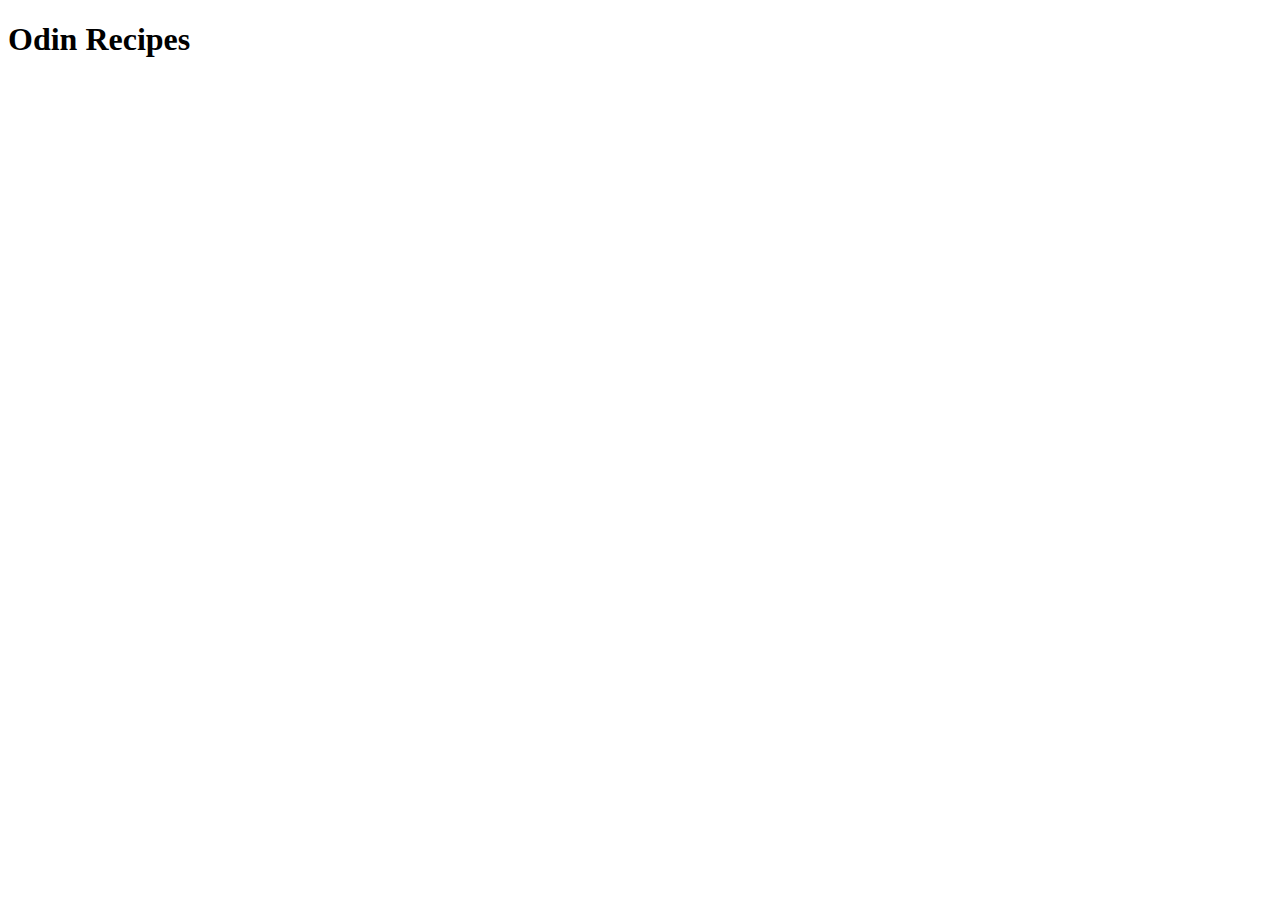
==== index.html @ 17d633b5 "Initial Boilerplate Created" ====
<!DOCTYPE html>
<html lang="en">
<head>
    <meta charset="UTF-8">
    <meta name="viewport" content="width=device-width, initial-scale=1.0">
    <title>Document</title>
</head>
<body>
    <h1>Odin Recipes</h1>
</body>
</html>
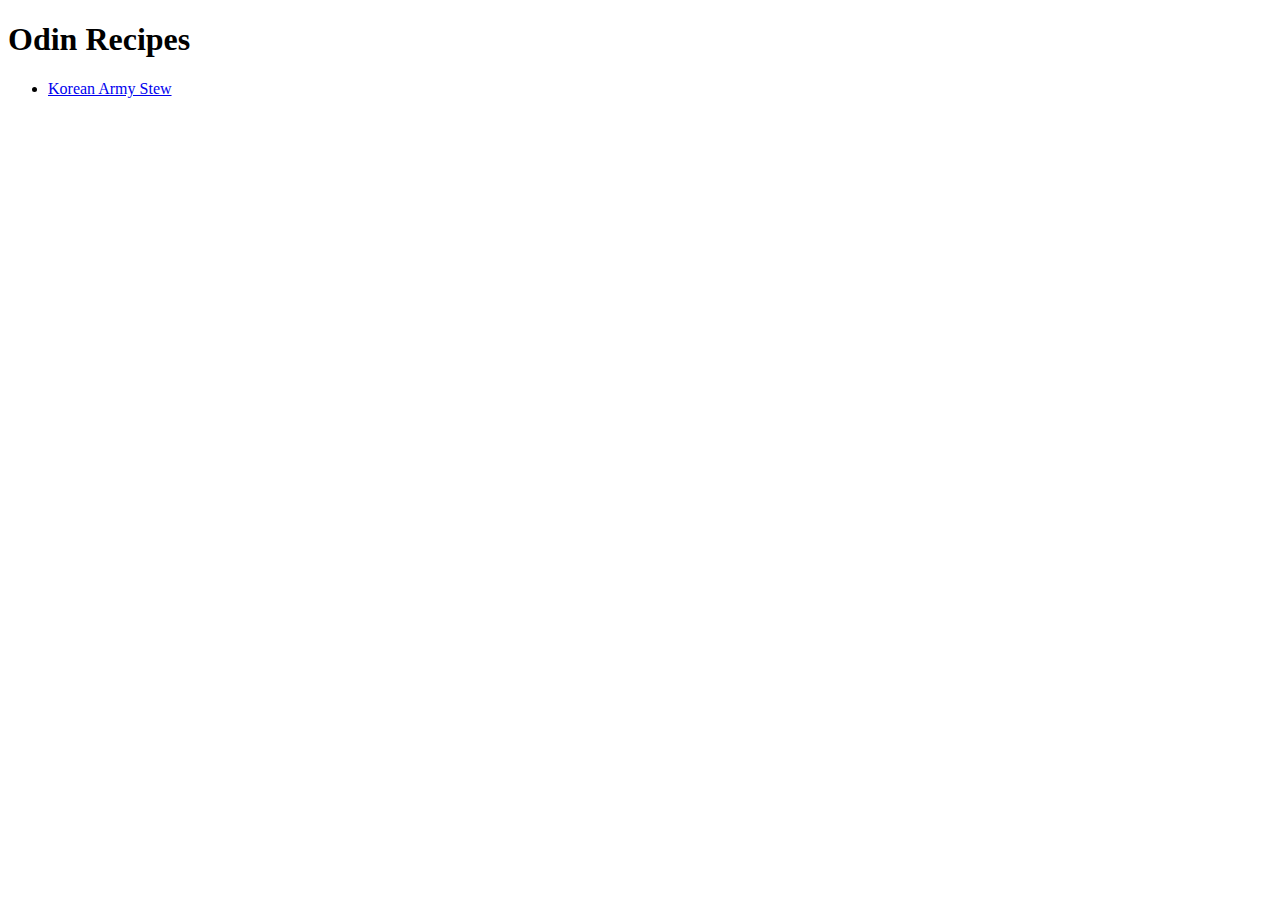
==== commit 12bd8f33: "Added Korean Army Stew Page Link" ====
--- a/index.html
+++ b/index.html
@@ -7,5 +7,8 @@
 </head>
 <body>
     <h1>Odin Recipes</h1>
+    <ul>
+        <li><a href="./recipes/KoreanArmyStew.html">Korean Army Stew<a></a></li>
+    </ul>
 </body>
 </html>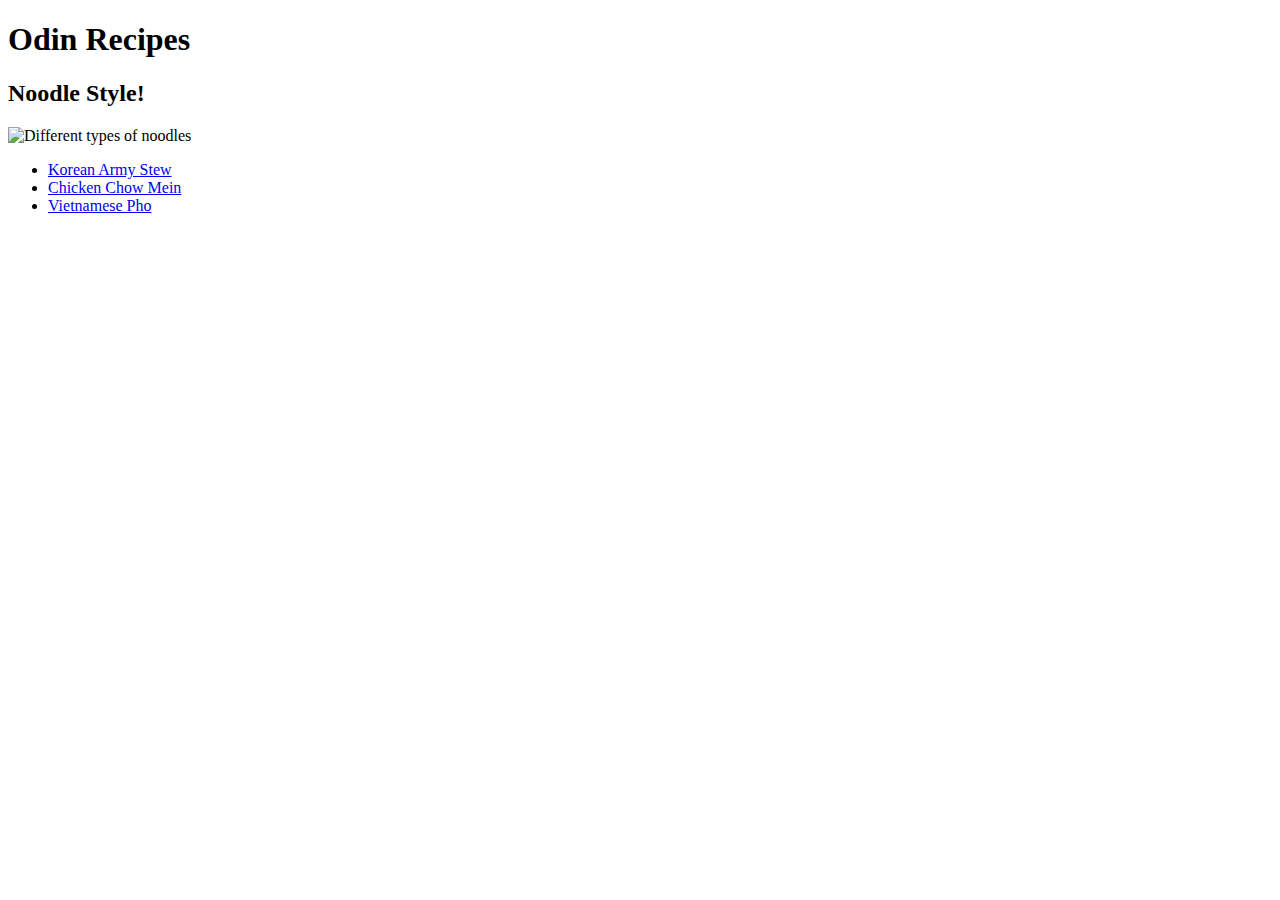
==== commit eff95336: "Added hyperlinks to Vietnamese Pho and Chicken Chow Mein Pages. Added text and image for flare below" ====
--- a/index.html
+++ b/index.html
@@ -7,8 +7,12 @@
 </head>
 <body>
     <h1>Odin Recipes</h1>
+    <h2>Noodle Style!</h2>
+    <img src="https://www.seriouseats.com/thmb/fJJ4QaeLYopsAt2wAn5JqOY2JdI=/1500x0/filters:no_upscale():max_bytes(150000):strip_icc()/__opt__aboutcom__coeus__resources__content_migration__serious_eats__seriouseats.com__images__2014__08__20140724-asian-noodle-guide-main-vicky-wasik-78314b966cbc4e29a01acbbb9e6b3302.jpg" alt="Different types of noodles" width="325" height="200">
     <ul>
-        <li><a href="./recipes/KoreanArmyStew.html">Korean Army Stew<a></a></li>
+        <li><a href="./recipes/KoreanArmyStew.html" target="_blank" rel="noopener noreferrer">Korean Army Stew</a></li>
+        <li><a href="./recipes/ChickenChowMein.html" target="_blank" rel="noopener no referrer">Chicken Chow Mein</a></li>
+        <li><a href="./recipes/Pho.html" target="_blank" rel="noopener noreferrer">Vietnamese Pho</a> </li>
     </ul>
 </body>
 </html>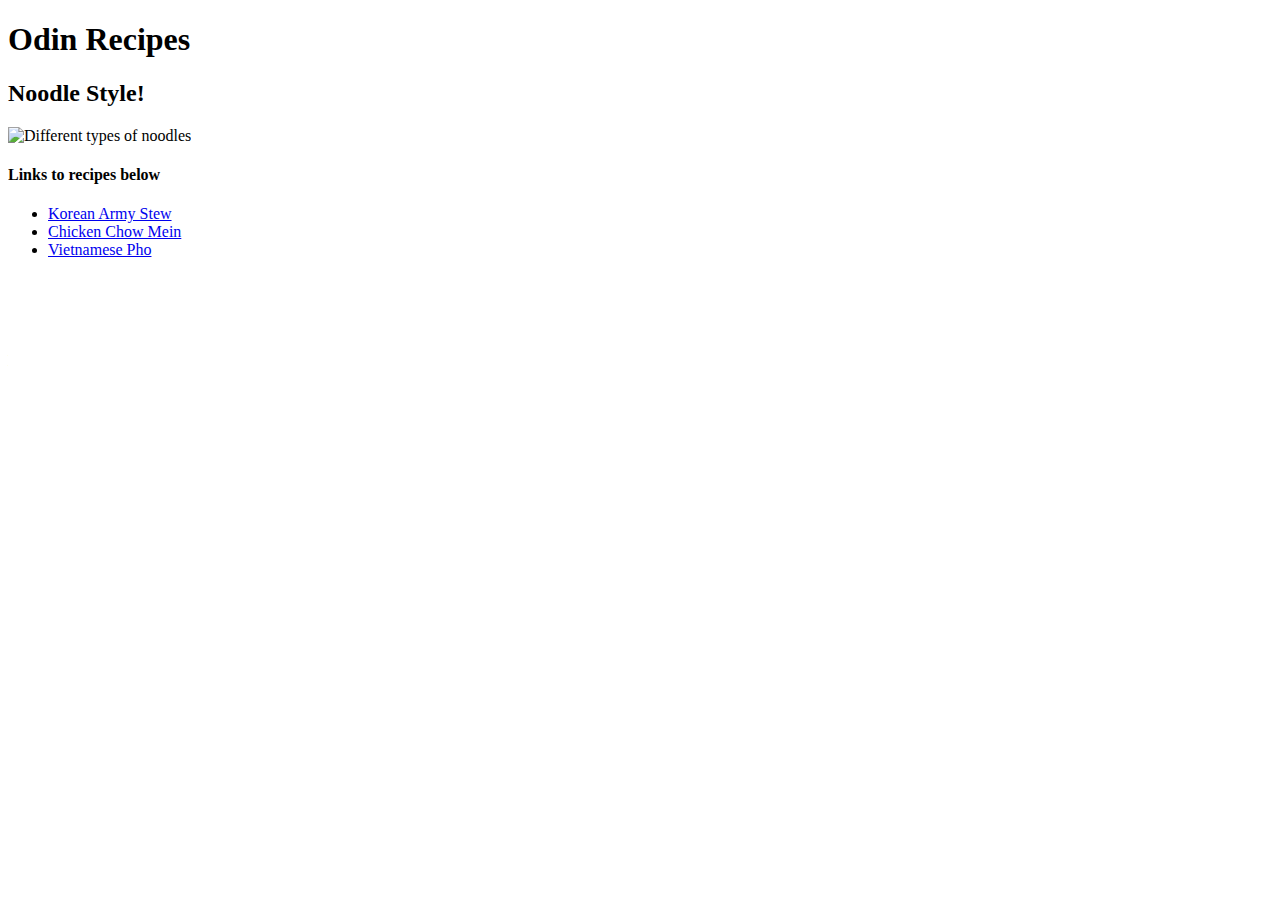
==== commit c3f8ec24: "Added links to recipe text for clarity." ====
--- a/index.html
+++ b/index.html
@@ -9,6 +9,7 @@
     <h1>Odin Recipes</h1>
     <h2>Noodle Style!</h2>
     <img src="https://www.seriouseats.com/thmb/fJJ4QaeLYopsAt2wAn5JqOY2JdI=/1500x0/filters:no_upscale():max_bytes(150000):strip_icc()/__opt__aboutcom__coeus__resources__content_migration__serious_eats__seriouseats.com__images__2014__08__20140724-asian-noodle-guide-main-vicky-wasik-78314b966cbc4e29a01acbbb9e6b3302.jpg" alt="Different types of noodles" width="325" height="200">
+    <h4>Links to recipes below</h4>
     <ul>
         <li><a href="./recipes/KoreanArmyStew.html" target="_blank" rel="noopener noreferrer">Korean Army Stew</a></li>
         <li><a href="./recipes/ChickenChowMein.html" target="_blank" rel="noopener no referrer">Chicken Chow Mein</a></li>
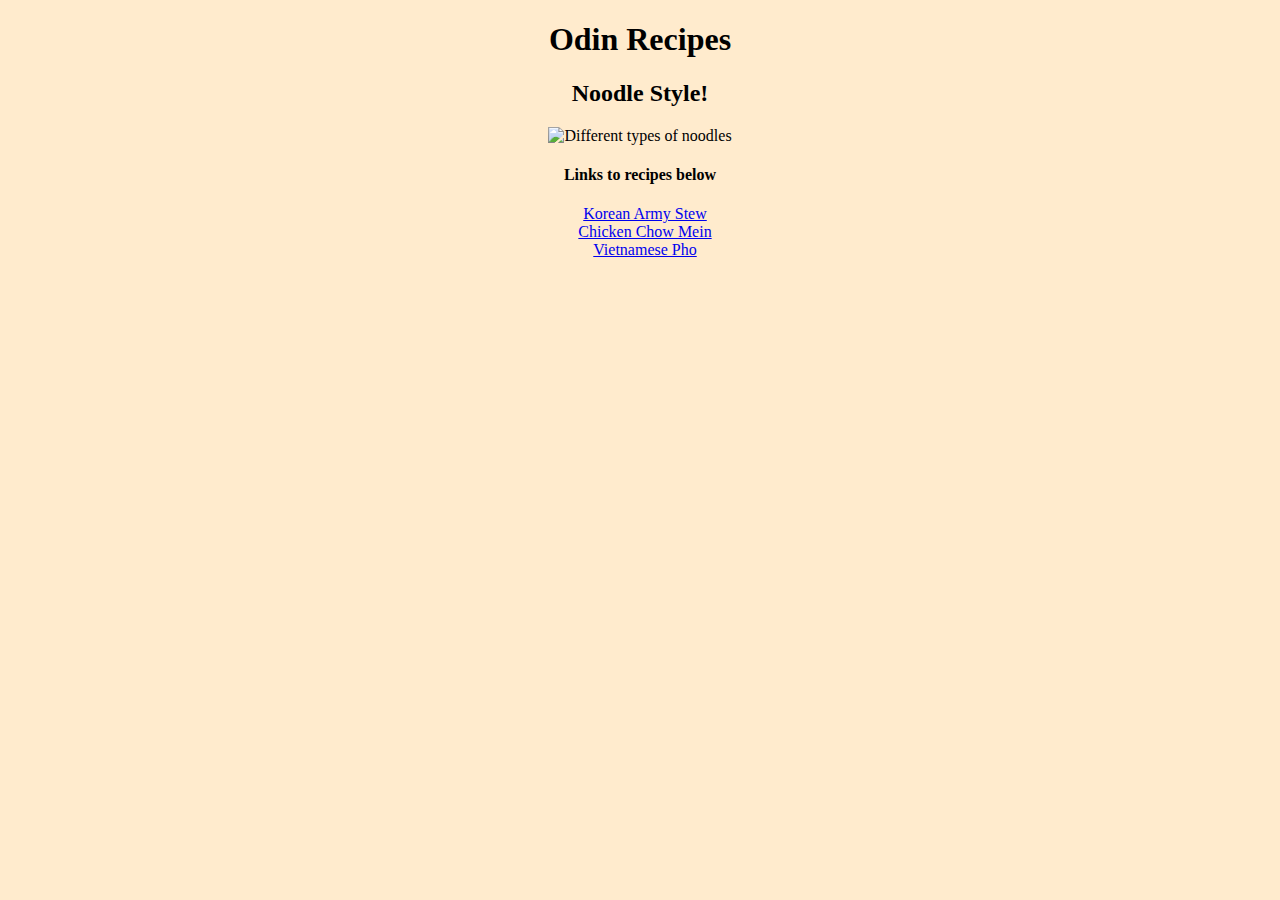
==== commit b0b0184f: "CSS files added CSS files added and html files changed to have links to CSS files and include <div> " ====
--- a/index.html
+++ b/index.html
@@ -2,6 +2,7 @@
 <html lang="en">
 <head>
     <meta charset="UTF-8">
+    <link rel="stylesheet" href="styles.css">
     <meta name="viewport" content="width=device-width, initial-scale=1.0">
     <title>Document</title>
 </head>
--- a/styles.css
+++ b/styles.css
@@ -0,0 +1,11 @@
+body {
+    background-color:blanchedalmond;
+    text-align: center;
+}
+
+ul {
+    list-style-type: none;
+    text-align: center;
+    position: relative;
+    right: 15px;
+}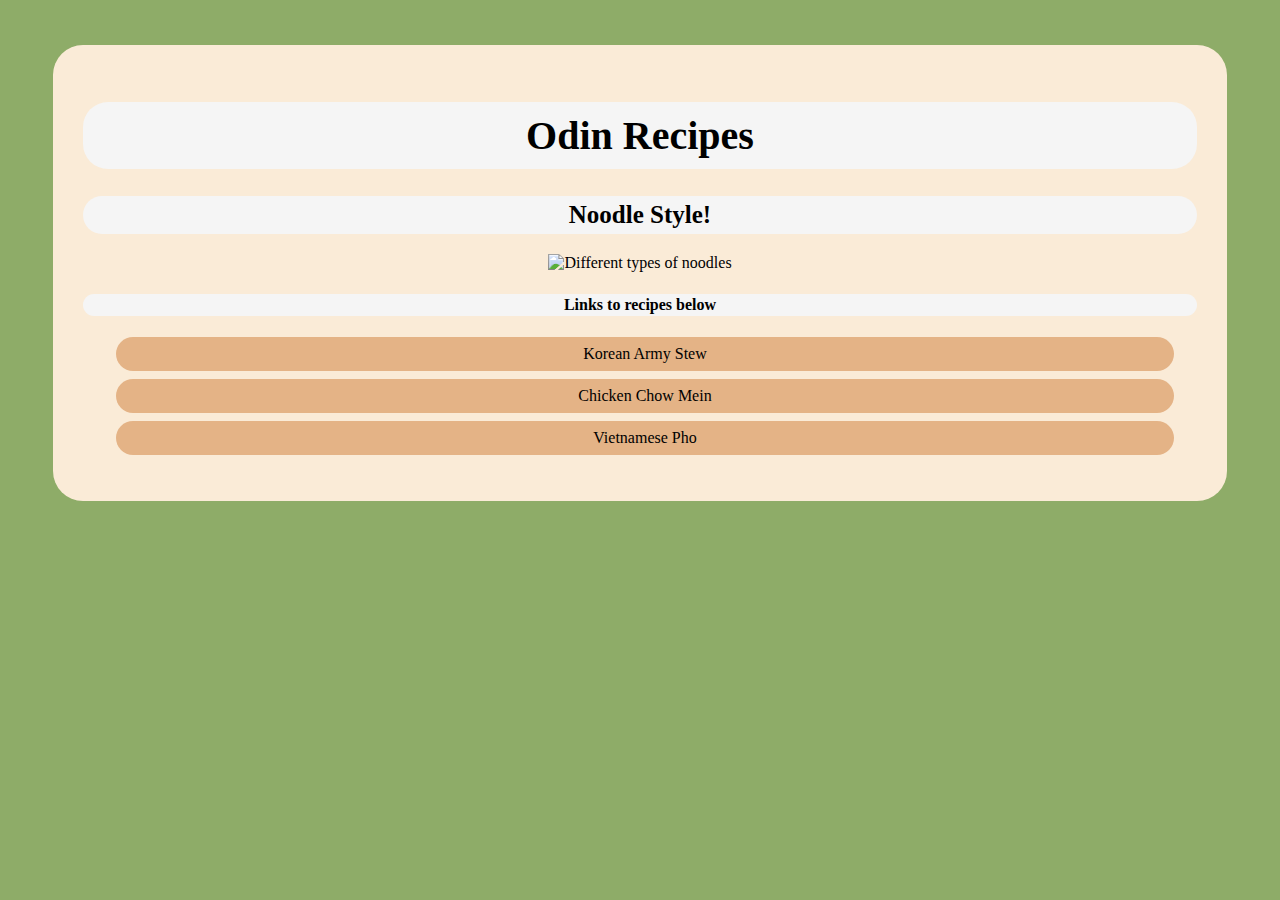
==== commit c818f27c: "Added more style to index.html" ====
--- a/index.html
+++ b/index.html
@@ -7,14 +7,16 @@
     <title>Document</title>
 </head>
 <body>
-    <h1>Odin Recipes</h1>
-    <h2>Noodle Style!</h2>
-    <img src="https://www.seriouseats.com/thmb/fJJ4QaeLYopsAt2wAn5JqOY2JdI=/1500x0/filters:no_upscale():max_bytes(150000):strip_icc()/__opt__aboutcom__coeus__resources__content_migration__serious_eats__seriouseats.com__images__2014__08__20140724-asian-noodle-guide-main-vicky-wasik-78314b966cbc4e29a01acbbb9e6b3302.jpg" alt="Different types of noodles" width="325" height="200">
-    <h4>Links to recipes below</h4>
-    <ul>
-        <li><a href="./recipes/KoreanArmyStew.html" target="_blank" rel="noopener noreferrer">Korean Army Stew</a></li>
-        <li><a href="./recipes/ChickenChowMein.html" target="_blank" rel="noopener no referrer">Chicken Chow Mein</a></li>
-        <li><a href="./recipes/Pho.html" target="_blank" rel="noopener noreferrer">Vietnamese Pho</a> </li>
-    </ul>
+    <div class="card">
+        <h1>Odin Recipes</h1>
+        <h2>Noodle Style!</h2>
+        <img src="https://www.seriouseats.com/thmb/fJJ4QaeLYopsAt2wAn5JqOY2JdI=/1500x0/filters:no_upscale():max_bytes(150000):strip_icc()/__opt__aboutcom__coeus__resources__content_migration__serious_eats__seriouseats.com__images__2014__08__20140724-asian-noodle-guide-main-vicky-wasik-78314b966cbc4e29a01acbbb9e6b3302.jpg" alt="Different types of noodles" width="325" height="200">
+        <h4>Links to recipes below</h4>
+     <ul>
+        <li><div class="list"><a href="./recipes/KoreanArmyStew.html" target="_blank" rel="noopener noreferrer">Korean Army Stew</a></div></li>
+        <li><div class="list"><a href="./recipes/ChickenChowMein.html" target="_blank" rel="noopener no referrer">Chicken Chow Mein</a></div></li>
+        <li><div class="list"><a href="./recipes/Pho.html" target="_blank" rel="noopener noreferrer">Vietnamese Pho</a></div></li>
+     </ul>
+</div>
 </body>
 </html>--- a/styles.css
+++ b/styles.css
@@ -1,5 +1,5 @@
 body {
-    background-color:blanchedalmond;
+    background-color:rgb(142, 172, 104);
     text-align: center;
 }
 
@@ -8,4 +8,44 @@
     text-align: center;
     position: relative;
     right: 15px;
+}
+
+.card {
+    background-color:antiquewhite;
+    border-radius: 30px;
+    margin: 45px;
+    padding: 30px;
+}
+
+h1 {
+    font-size: 40px;
+    background-color:whitesmoke;
+    border-radius: 25px;
+    padding: 10px;
+}
+
+h2{
+    font-size: 25px;
+    background-color:whitesmoke;
+    border-radius: 25px;
+    padding: 5px;
+}
+
+h4 {
+    background-color: whitesmoke;
+    border-radius: 25px;
+    padding: 2px;
+}
+
+.list {
+    background-color: rgb(228, 179, 134);
+    padding: 8px;
+    margin: 8px;
+    border-radius: 25px;
+}
+
+a {
+    text-decoration:none;
+    color: inherit;
+    display: block;
 }